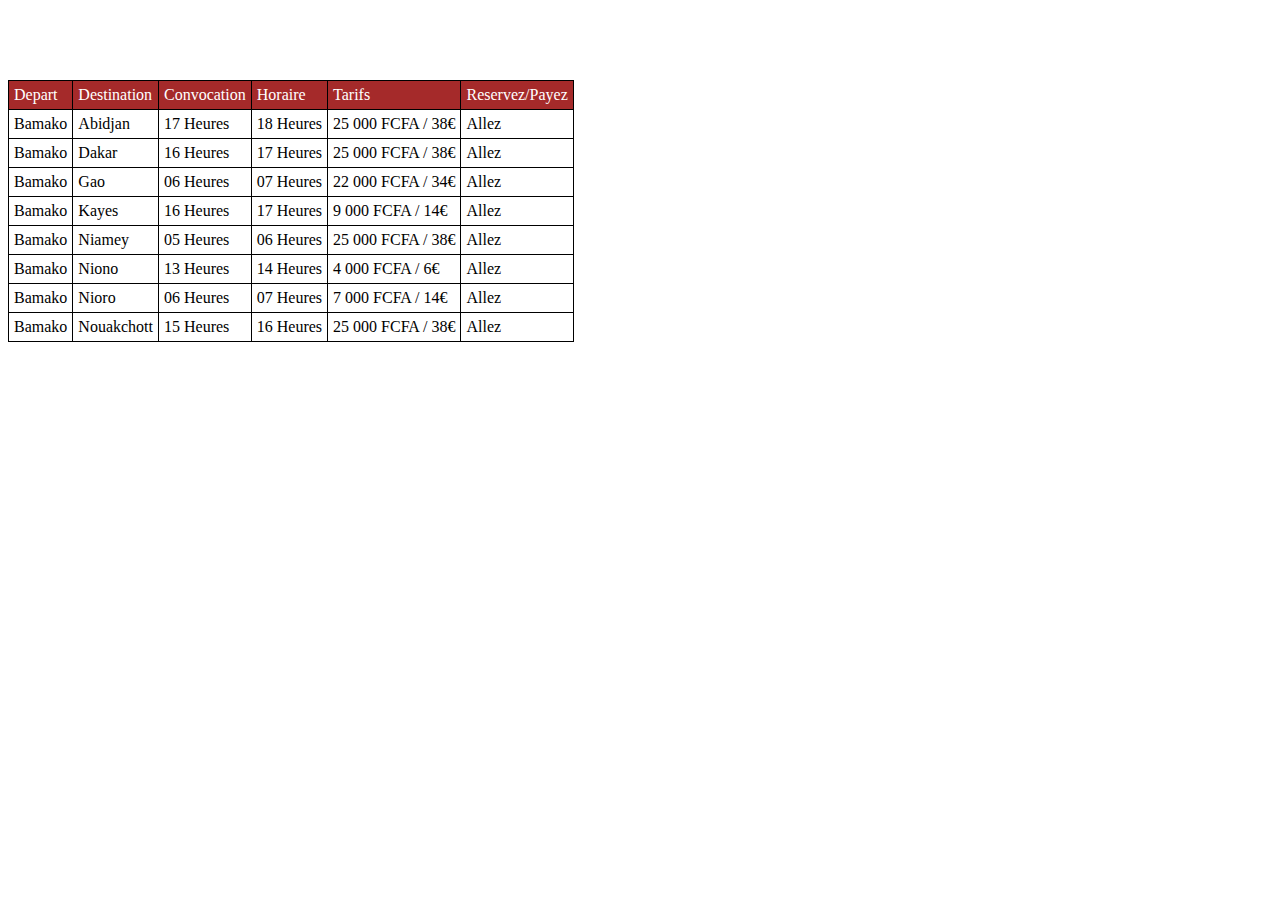
==== index.html @ ad198e21 "premier commit" ====
<!DOCTYPE html>
<html lang="fr">
<head>
    <meta charset="UTF-8">
    <meta http-equiv="X-UA-Compatible" content="IE=edge">
    <meta name="viewport" content="width=device-width, initial-scale=1.0">
    <title>Document</title>
    <link rel="stylesheet" href="style.css">
</head>
<body>





    <br><br><br><br>
<table>
    <tr id="l1">
        <td>Depart</td>
        <td>Destination</td>
        <td>Convocation</td>
        <td>Horaire</td>
        <td>Tarifs</td>
        <td>Reservez/Payez</td>
    </tr>
    <tr>
        <td>Bamako</td>
        <td>Abidjan</td>
        <td>17 Heures</td>
        <td>18 Heures</td>
        <td>25 000 FCFA / 38€</td>
        <td>Allez</td>
    </tr>
    <tr>
        <td>Bamako</td>
        <td>Dakar</td>
        <td>16 Heures</td>
        <td>17 Heures</td>
        <td>25 000 FCFA / 38€</td>
        <td>Allez</td>
    </tr>
    <tr>
        <td>Bamako</td>
        <td>Gao</td>
        <td>06 Heures</td>
        <td>07 Heures</td>
        <td>22 000 FCFA / 34€</td>
        <td>Allez</td>
    </tr>
    <tr>
        <td>Bamako</td>
        <td>Kayes</td>
        <td>16 Heures</td>
        <td>17 Heures</td>
        <td>9 000 FCFA / 14€</td>
        <td>Allez</td>
    </tr>
    <tr>
        <td>Bamako</td>
        <td>Niamey</td>
        <td>05 Heures</td>
        <td>06 Heures</td>
        <td>25 000 FCFA / 38€</td>
        <td>Allez</td>
    </tr>
    <tr>
        <td>Bamako</td>
        <td>Niono</td>
        <td>13 Heures</td>
        <td>14 Heures</td>
        <td>4 000 FCFA / 6€</td>
        <td>Allez</td>
    </tr>
    <tr>
        <td>Bamako</td>
        <td>Nioro</td>
        <td>06 Heures</td>
        <td>07 Heures</td>
        <td>7 000 FCFA / 14€</td>
        <td>Allez</td>
    </tr>
    <tr>
        <td>Bamako</td>
        <td>Nouakchott</td>
        <td>15 Heures</td>
        <td>16 Heures</td>
        <td>25 000 FCFA / 38€</td>
        <td>Allez</td>
    </tr>
   
    
</table>
</body>
</html>
---- style.css ----
tr, td {
    border: 1px solid black;
    padding: 5px;
    
}
table {
    border-collapse: collapse;
}
#l1{
    background-color: brown;
    color: white;
}
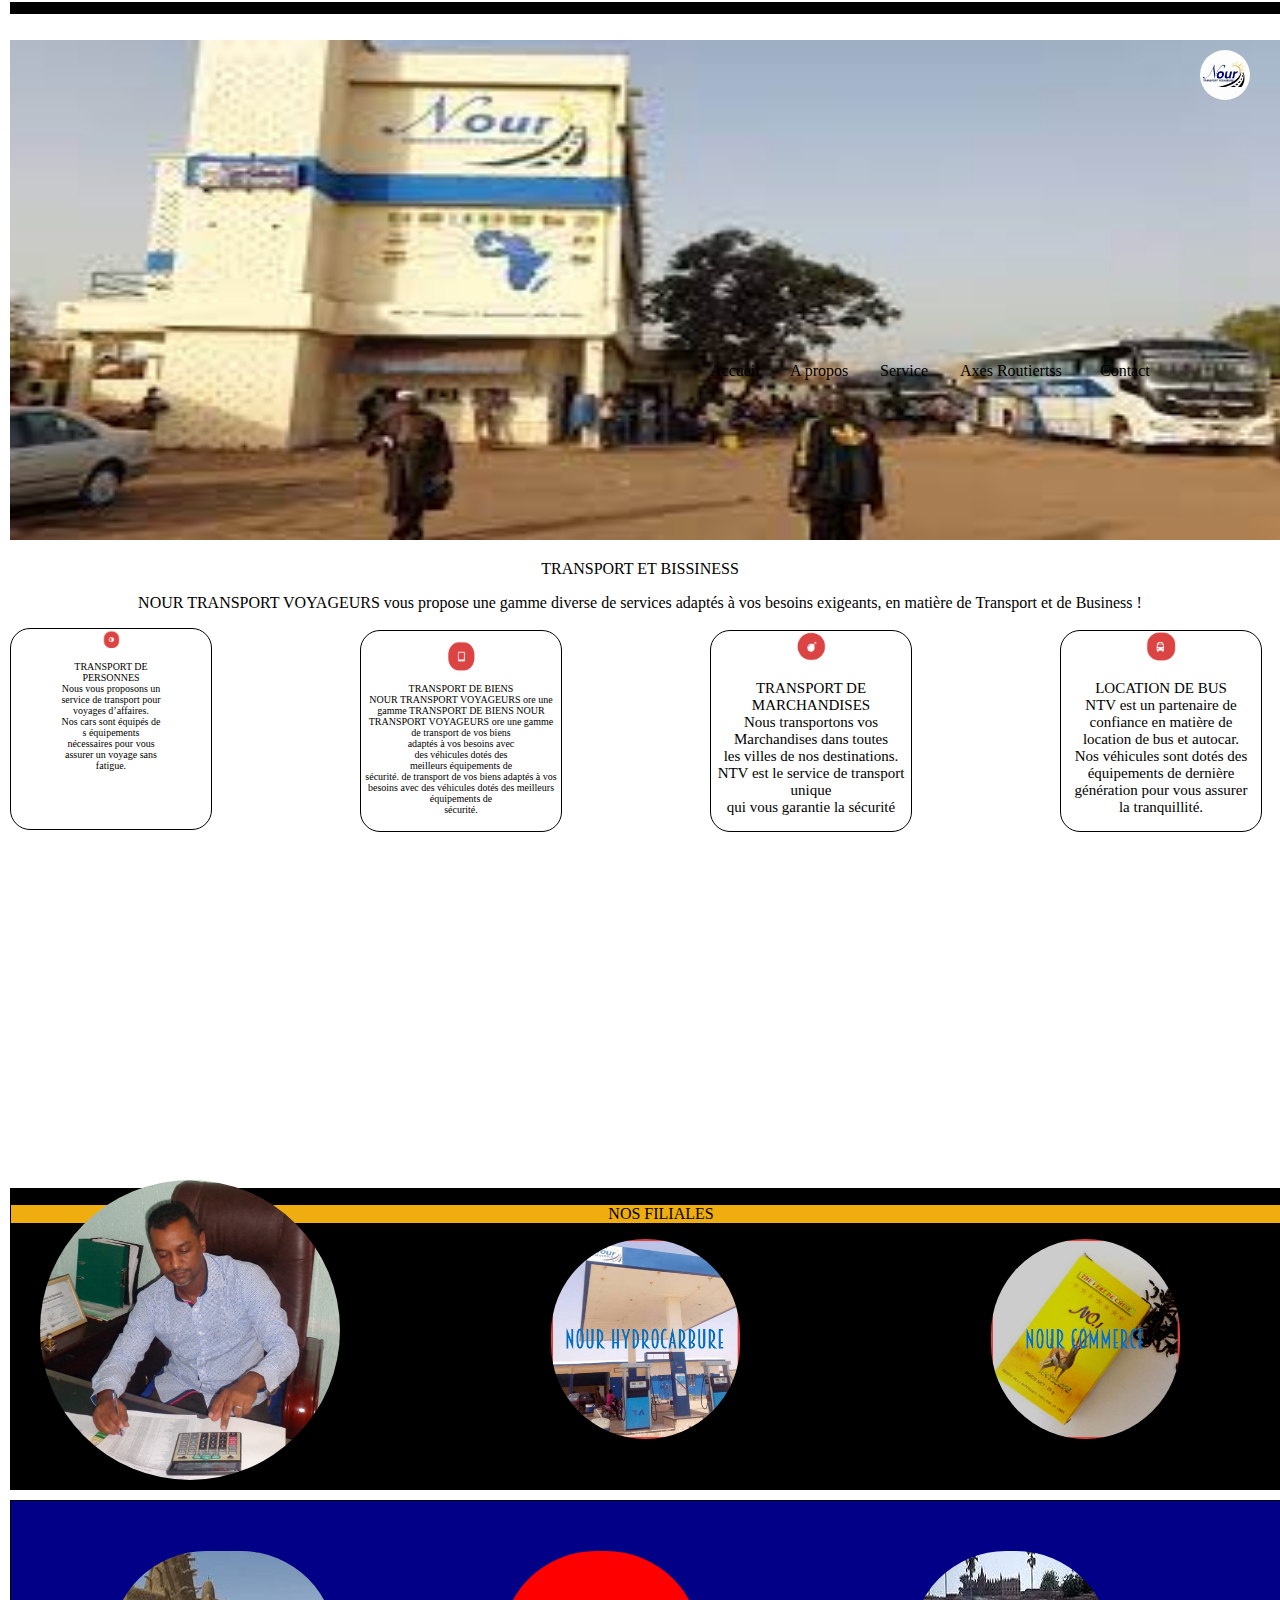
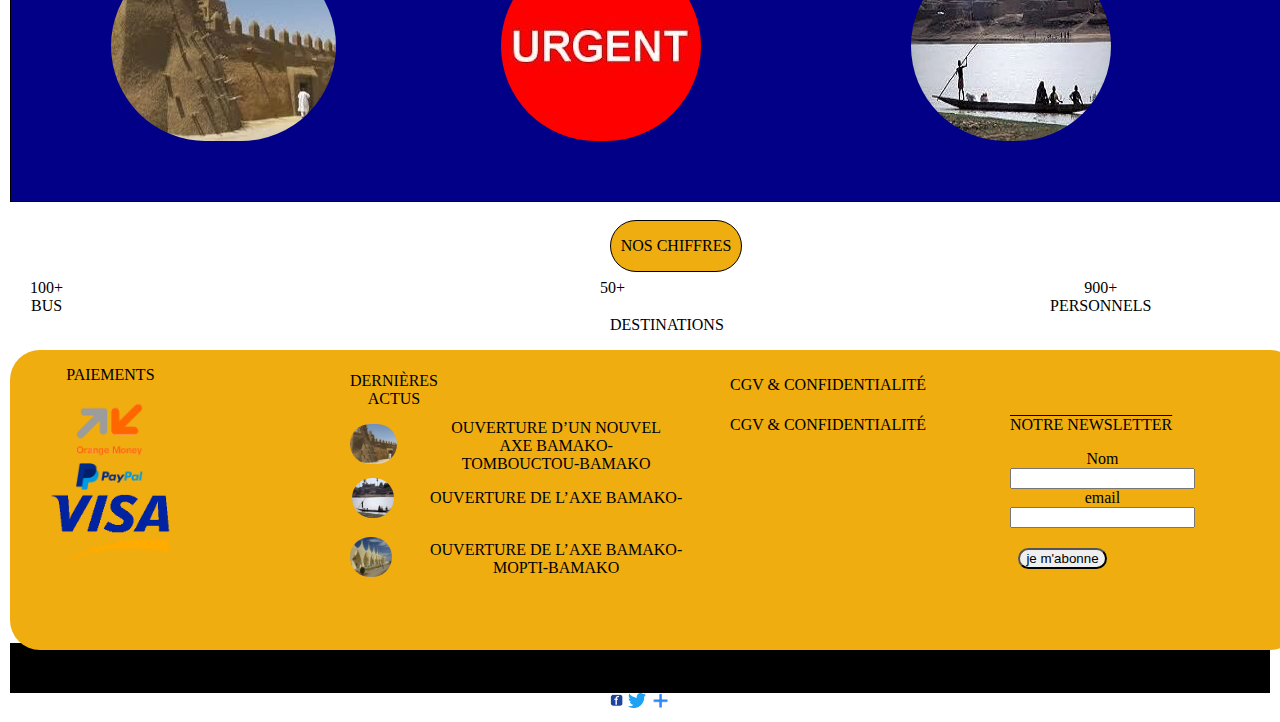
==== commit 59c4ebe0: "mes modifications sur nour" ====
--- a/index.html
+++ b/index.html
@@ -4,91 +4,86 @@
     <meta charset="UTF-8">
     <meta http-equiv="X-UA-Compatible" content="IE=edge">
     <meta name="viewport" content="width=device-width, initial-scale=1.0">
-    <title>Document</title>
-    <link rel="stylesheet" href="style.css">
-</head>
+    <title>Accueil</title>
+    <link rel="stylesheet"href="style.css">
+   
+</head> 
 <body>
+    <div class="titre">
 
+    </div>
+    <div class="photo" > <img src="photo/photo 2 (2).jpg" alt=""width="1290px"Height ="500" > <div class="pi"><img src="photo/Logon.jpg" alt=""weight="50px" height="50px"></div></div>
+    <div><p> TRANSPORT ET BISSINESS</p></div>
+    <P>NOUR TRANSPORT VOYAGEURS vous propose une gamme diverse de services adaptés à vos besoins exigeants, en matière de Transport et de Business !</P>
+    <div class="b1"><img src="photo/image1.png" alt=""width="20" height="20"><p> TRANSPORT DE <br>PERSONNES <br>
+        Nous vous proposons un <br> service de transport pour <br> voyages d’affaires.<br> Nos cars sont équipés de<br> s équipements<br> nécessaires pour vous<br> assurer un voyage sans<br> fatigue.</p></div>
+    <div class="b2"> <p><img src="photo/image2.png" alt=""width="30" height="30"></p><p>TRANSPORT DE BIENS <br>
+       
+        NOUR TRANSPORT VOYAGEURS ore une gamme TRANSPORT DE BIENS
+NOUR TRANSPORT VOYAGEURS ore une gamme <br>de transport de vos biens <br>adaptés à vos besoins avec <br>des véhicules dotés des<br> meilleurs équipements de<br> sécurité. de transport de vos biens adaptés à vos besoins avec des véhicules dotés des meilleurs équipements de <br>sécurité.</p></div>
+<div class="b3"><img src="photo/Image 3.png" alt=""width="30" height="30"><p>TRANSPORT DE <br> MARCHANDISES<br>
+    Nous transportons vos<br> Marchandises dans toutes <br>les villes de nos destinations. NTV est le service de transport unique<br> qui vous garantie la sécurité</p></div>
+<div class="b4"><img src="photo/img4.png" alt=""width="30"height="30"><p>LOCATION DE BUS<br>
+    NTV est un partenaire de <br>confiance en matière de<br> location de bus et autocar.<br> Nos véhicules sont dotés des<br> équipements de dernière génération pour vous assurer <br>la tranquillité.</p></div>
+    <div class="a">Accueil</div>
+    <div class="b"> A propos </div>
+    <div class="c">Service</div>
+    <div class="d">Axes Routiertss</div>
+    <div class="e">Contact</div>
+    <div class="f"></div>
+    <div class="g"><div class="hi"> <img src="photo/photo 2 (1).jpg" alt=""weight="200" height="200"></div><div class="h2"><img src="photo/photo 3.jpg" alt=""weight="200px"height="200px"></div>
+    <div class="h3"><img src="photo/photo 4.jpg" alt=""weight="200px" height="200px"></div>
+    <div class="titre"><P>NOS FILIALES</P></div>
+</div>
+<div class="img1"> <img src="photo/image.jpg" alt=""weight="200px" height="300px"></div>
+<div class="directeur">
+    <p>MOT DE BIENVENUE DU DIRECTEUR GENERAL</p>
+    <p>Cher(s) client(e)s et Internaute(s),<br><br>
 
+    Nous sommes très ravis de votre visite sur notre portail web et nous espérons <br> que vous y trouverez la réponse à vos questions et besoins en parcourant<br> celui-ci. Nous investissons énormément dans les équipements de dernières<br> générations et dans les technologies de l’information et de la communication <br>dans le but de vous apporter assurance, confort et sécurité pour tous vos <br>projets de voyages, de transport de marchandises, de location de bus et nous nous<br> efforçons à être à la pointe dans le domaine des Bâtiments Travaux<br> Publics et Particuliers,  de l’hydrocarbure en vous offrant un service exemplaire <br>à travers nos stations services et également un service de commerce général <br>pour tout vos besoins en divers tels que le thé ANTILOPE, la vente de véhicule<br> de tous genres…Bonne visite</p></div> 
+   <div class="bleu"> <div class="img2"><img src="photo/Tombouctou-225x190.jpg" alt=""></div>
+   <div class="img3"><img src="photo/Mopti-200x190.jpg" alt=""></div>
+   <div class="img4"><img src="photo/urgent-200x190.jpg" alt=""></div>
+</div> 
+<div class="fichier"><p>NOS CHIFFRES</p></div>
+<div class="chiffre"><p>
+    100+ <br>
+    BUS
+    </p></div> 
+    <div class="chiffre1"> <p>
+        50+
+        </p></div>
+        <div class="chiffre2"><p>
+            900+ <br>
+            PERSONNELS</p></div>
+            <div class="designation"><p>DESTINATIONS</p></div>
+            <div class="Orange"></div>
+            <div class="paiement"><p>PAIEMENTS</p><img src="photo/Orange.png" alt=""width="70x";height="70px">
+                
+            <div class="om"><img src="photo/PayPal-V-300x116.png" alt=""width="70px";height="70px"></div>
+        <div class="om1"><img src="photo/visa.png" alt=""weight="70px"height="70px"></div>
+    <div class="derniere">DERNIÈRES ACTUS</div> 
+    <div class="mosque"> <img src="photo/Tombouctou-225x190.jpg" alt=""weight="5px";height="5px"> <div class="c2"><img src="photo/Mopti-200x190.jpg" alt=""></div> <div class="c3"><img src="photo/Bamako-Kayes-200x190.jpg" alt=""></div></div>
+</div>
 
+<div class="c1"><p>OUVERTURE D’UN NOUVEL<br> AXE BAMAKO-<br>TOMBOUCTOU-BAMAKO</p><p>OUVERTURE DE L’AXE BAMAKO-<br</p> <div class="c4"><P>OUVERTURE DE L’AXE BAMAKO-<br> MOPTI-BAMAKO <br></P></div></div>
 
-
-    <br><br><br><br>
-<table>
-    <tr id="l1">
-        <td>Depart</td>
-        <td>Destination</td>
-        <td>Convocation</td>
-        <td>Horaire</td>
-        <td>Tarifs</td>
-        <td>Reservez/Payez</td>
-    </tr>
-    <tr>
-        <td>Bamako</td>
-        <td>Abidjan</td>
-        <td>17 Heures</td>
-        <td>18 Heures</td>
-        <td>25 000 FCFA / 38€</td>
-        <td>Allez</td>
-    </tr>
-    <tr>
-        <td>Bamako</td>
-        <td>Dakar</td>
-        <td>16 Heures</td>
-        <td>17 Heures</td>
-        <td>25 000 FCFA / 38€</td>
-        <td>Allez</td>
-    </tr>
-    <tr>
-        <td>Bamako</td>
-        <td>Gao</td>
-        <td>06 Heures</td>
-        <td>07 Heures</td>
-        <td>22 000 FCFA / 34€</td>
-        <td>Allez</td>
-    </tr>
-    <tr>
-        <td>Bamako</td>
-        <td>Kayes</td>
-        <td>16 Heures</td>
-        <td>17 Heures</td>
-        <td>9 000 FCFA / 14€</td>
-        <td>Allez</td>
-    </tr>
-    <tr>
-        <td>Bamako</td>
-        <td>Niamey</td>
-        <td>05 Heures</td>
-        <td>06 Heures</td>
-        <td>25 000 FCFA / 38€</td>
-        <td>Allez</td>
-    </tr>
-    <tr>
-        <td>Bamako</td>
-        <td>Niono</td>
-        <td>13 Heures</td>
-        <td>14 Heures</td>
-        <td>4 000 FCFA / 6€</td>
-        <td>Allez</td>
-    </tr>
-    <tr>
-        <td>Bamako</td>
-        <td>Nioro</td>
-        <td>06 Heures</td>
-        <td>07 Heures</td>
-        <td>7 000 FCFA / 14€</td>
-        <td>Allez</td>
-    </tr>
-    <tr>
-        <td>Bamako</td>
-        <td>Nouakchott</td>
-        <td>15 Heures</td>
-        <td>16 Heures</td>
-        <td>25 000 FCFA / 38€</td>
-        <td>Allez</td>
-    </tr>
-   
-    
-</table>
+    <div class="cgv"> <p>CGV & CONFIDENTIALITÉ</p></div>
+    <div class="cg"><p>CGV & CONFIDENTIALITÉ</p></div>
+    <div class="notre"><p>NOTRE NEWSLETTER</p></div>
+    <div class="formulaire">
+    <form action="">
+       <div class="label"> <label for="nom">Nom</label>
+       <input type="text"> 
+       <label for="email"> email</label>
+       <input type="text">
+       <div class="pied"> <button> je m'abonne </button></div>
+    </div>
+    </form>
+</div>
+<div class="couleurb"></div>
+<div class="fecebook"><img src="photo/Fecebook.png" alt=""weight="15px"height="15px">
+<img src="photo/twuiter.png" alt=""weight="15px"height="15px">
+<img src="photo/j.webp" alt=""weight="15px"height="15px">
 </body>
 </html>--- a/style.css
+++ b/style.css
@@ -1,12 +1,314 @@
-tr, td {
-    border: 1px solid black;
-    padding: 5px;
-    
-}
-table {
-    border-collapse: collapse;
-}
-#l1{
-    background-color: brown;
-    color: white;
-}+body{
+    margin:10px;
+    padding:0;
+    text-align: center;
+    
+}
+.photo{
+    margin-top: 40px;
+    margin-bottom: ;
+
+    
+}
+.b1{
+    width: 200px;
+    height: 200px;
+    top:20px;
+    text-align: center;
+    border: 1px solid black;
+    display: block;
+    border-radius: 20px;
+    font-size: 10px; 
+
+     
+}
+.b2{
+    width: 200px;
+    height: 200px;
+    text-align: center;
+    border: 1px solid black;
+    border-radius: 20px;
+    font-size: 10px;
+    margin-left: 350px; 
+    position: absolute;
+    TOP:630px;  
+}
+.b3{
+    width: 200px;
+    height: 200px;
+    text-align: center;
+    border: 1px solid black;
+    border-radius: 20px;
+    font-size: 15px;
+    margin-left: 300px; 
+    position: absolute;
+    margin-left:700px;
+    position:absolue;
+    TOP:630px
+
+}
+.b4{
+
+    width: 200px;
+    height: 200px;
+    text-align: center;
+    border: 1px solid black;
+    border-radius: 20px;
+    font-size: 15px;
+    margin-left: 300px; 
+    position: absolute;
+    margin-left:1050px;
+    position:absolute;
+    TOP:630px;
+}
+.a{
+    position: absolute;
+    bottom: 520px;
+    margin-left: 700px;
+}
+.b{
+    position: absolute;
+    bottom: 520px;
+    margin-left: 780px;
+}
+.c{
+    position: absolute;
+    bottom: 520px;
+    margin-left: 870px; 
+}
+.d{
+    position: absolute;
+    bottom: 520px;
+    margin-left: 950px; 
+}
+.e{
+    position: absolute;
+    bottom: 520px;
+    margin-left:1090px;
+    
+}
+.f{
+    width:1290px;
+    height:10px ;
+   border: 1px solid black; 
+   position: absolute;
+   top: 2px;
+   background-color: black;
+   
+}
+.g{
+    background-color: black;
+    width:1300px ;
+    height:300px;
+    border: 1px solid black;
+    position: absolute;
+    bottom: -590px;
+   
+}
+.hi{
+
+position: absolute;
+padding-top: 50px;
+padding-left: 100px;
+}
+.hi img{
+    border-radius: 250px;
+}
+.h2{
+    position: absolute;
+    padding-top: 50px;
+    padding-left: 540px;
+    
+}
+.h2 img{
+    border-radius: 250px;
+}
+.h3 {
+    position: absolute;
+    padding-top: 50px;
+    padding-left: 980px;
+}
+.h3 img{
+    border-radius: 250px;
+}
+
+.titre{
+    background:#efad10;
+}
+.img1{
+position: absolute;
+margin-top: 350px;
+margin-left: 30px;
+}
+.img1 img{
+    border-radius: 250px;
+}
+.directeur {
+     margin-top: 390px;
+     text-align:  justify;
+     margin-left: 600px;
+     font-size: 15px;
+     margin-bottom: 390px;   
+}
+.bleu{
+    width:1290px ;
+    height:300px;
+    border: 1px solid black;
+    position: absolute;
+    background: #020086;
+    top: 1500px;
+}
+.img2{
+    
+    position: absolute;
+    padding-top: 50px;
+    padding-left: 100px
+}
+.img2 img{
+    border-radius: 250px;
+}
+.img3{
+    position: absolute;
+    padding-top: 50px;
+    padding-left:900px;
+}
+.img3 img{
+    border-radius: 250px;
+}
+.img4{
+    position:absolute;
+    padding-left: 490px;
+    top:50px;  
+}
+  .img4 img{
+border-radius: 250px;
+  } 
+  .fichier{
+      border: 1px solid black;
+      width: 130px;
+      height: 50px;
+      margin-left: 600px;
+      position: absolute;
+      top:1820px;
+      border-radius: 250px;
+      background-color: #efad10;
+  } 
+  .chiffre{
+      position: absolute;
+      margin-right:400px;
+      margin-left: 20px;
+  }
+  .chiffre1{
+      position: absolute;
+      margin-left: 590px;
+      
+  }
+.chiffre2{
+    position: absolute;
+    margin-left: 1040px;
+}
+.designation{
+    position:absolute;
+    top:1900px;
+
+    margin-left: 600px;
+}
+.Orange{
+    background-color: #efad10;
+    width: 1290px;
+    height:300px;
+    position: absolute;
+    top:1950px;
+    border-radius: 30px;
+}
+.paiement{
+    position: absolute;
+    TOP:1950px;
+    margin-left: 40px;
+    margin-bottom: 2px;
+    text-underline-offset: 2px;
+}
+.derniere{
+    position:absolute;
+    margin-left: 300px;
+bottom: 160px;
+}
+.mosque{
+    position: absolute;
+    margin-left: 300px;
+    bottom: 100px; 
+}
+.paiement .mosque img{
+
+    border-radius: 250px;
+    height: 40px;
+}
+.c1{
+    position: absolute;
+    margin-top: 140px;
+    margin-left: 420px;
+
+}
+.c2{
+position: absolute;
+padding-left:2px;
+padding-top: 10px;
+}
+.c3{
+    position: absolute;
+    padding-top: 69px;
+}
+.c4{
+    position: absolute;
+    padding-top: 2px;
+}
+.cgv{
+    position: absolute;
+    top:1960px;
+    margin-left:720px;
+}
+.cg{
+    position: absolute;
+    top:2000px;
+    margin-left:720px;
+}
+.notre{
+    position: absolute;
+    top:2000px;
+    margin-left:720px;
+    margin-left: 1000px;
+    bottom: 200px; 
+    text-decoration:overline; 
+}
+.formulaire{
+    position: absolute;
+    top:2050px;
+    margin-left: 1000px;
+}
+.label{
+    margin-right: 140px;
+}
+.pied{
+    padding-top: 20px;
+    padding-right: 80px;
+    border-radius: 250px;
+}
+.pied button{
+    border-radius: 250px;
+}
+.pi{
+    position: absolute;
+    top: 50px;
+    padding-left: 1190px;
+    padding-bottom: 50px;
+}
+.pi img{
+    border-radius: 250px;
+}
+.couleurb{
+    weight:2000px;
+    height: 50px;
+    border: 1 px solid black;
+    background-color: black;
+    margin-top: 770px;
+}
